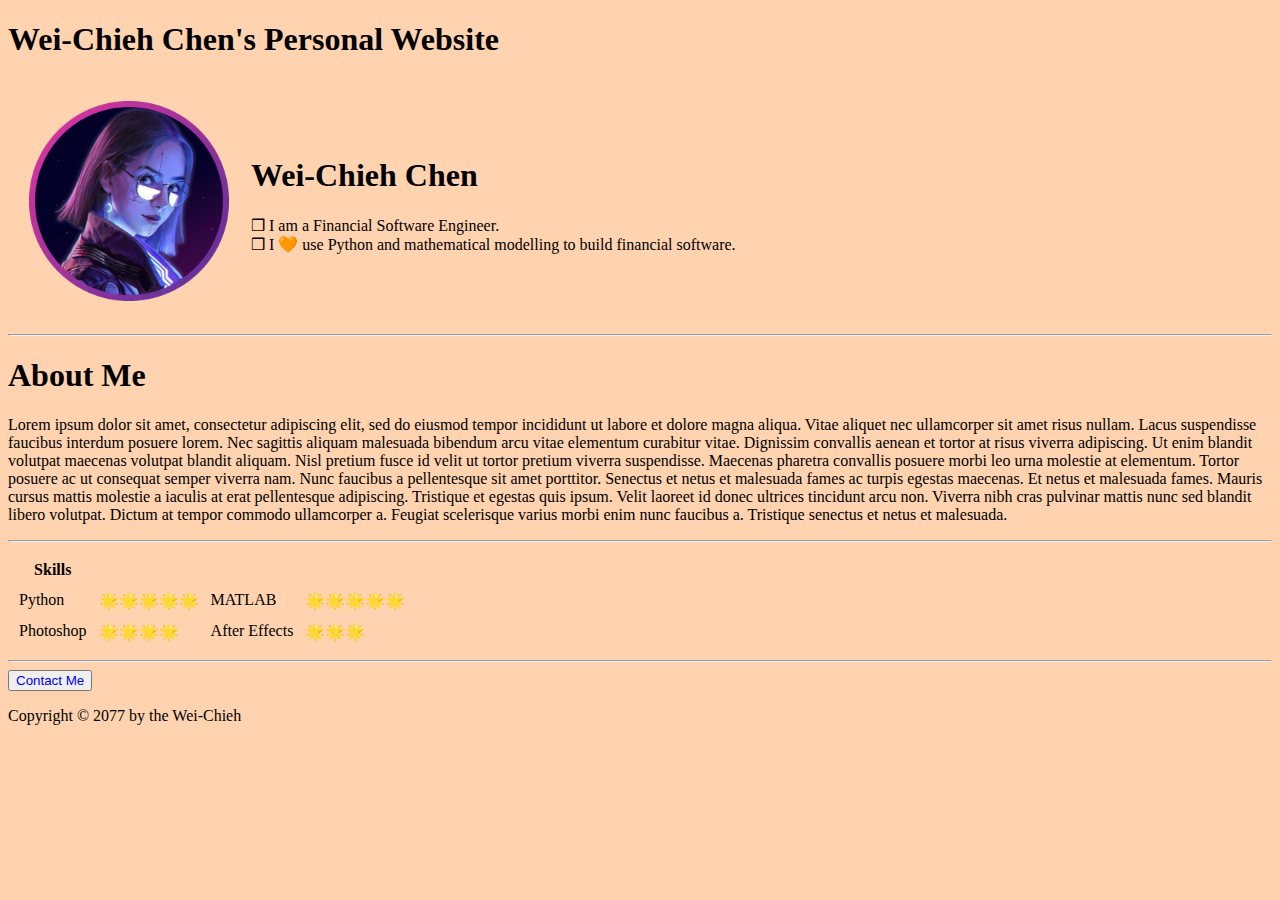
==== index.html @ 42e2ca26 "init commit of test website for practicing" ====
<!DOCTYPE html>

<html>
<title>
  Wei-Chieh Chen's Personal Website
</title>

<head>
  <h1>Wei-Chieh Chen's Personal Website</h1>
</head>

<body bgcolor="FFD3B0">
  <div>
    <table cellspacing="20">
      <tr>
        <td>
          <img src="ProfilePicture.png" width=200 />
        </td>
        <td>
          <h1>Wei-Chieh Chen</h1>
          <p>&#10066; I am a Financial Software Engineer. <br>&#10066; I &#129505; use Python and mathematical modelling
            to build
            financial
            software.
          </p>
        </td>
      </tr>
    </table>
  </div>

  <hr>

  <div>
    <h1>About Me</h1>
    <p>Lorem ipsum dolor sit amet, consectetur adipiscing elit, sed do eiusmod tempor incididunt ut labore et dolore
      magna aliqua. Vitae aliquet nec ullamcorper sit amet risus nullam. Lacus suspendisse faucibus interdum posuere
      lorem. Nec sagittis aliquam malesuada bibendum arcu vitae elementum curabitur vitae. Dignissim convallis aenean et
      tortor at risus viverra adipiscing. Ut enim blandit volutpat maecenas volutpat blandit aliquam. Nisl pretium fusce
      id velit ut tortor pretium viverra suspendisse. Maecenas pharetra convallis posuere morbi leo urna molestie at
      elementum. Tortor posuere ac ut consequat semper viverra nam. Nunc faucibus a pellentesque sit amet porttitor.
      Senectus et netus et malesuada fames ac turpis egestas maecenas. Et netus et malesuada fames. Mauris cursus mattis
      molestie a iaculis at erat pellentesque adipiscing. Tristique et egestas quis ipsum. Velit laoreet id donec
      ultrices tincidunt arcu non. Viverra nibh cras pulvinar mattis nunc sed blandit libero volutpat. Dictum at tempor
      commodo ullamcorper a. Feugiat scelerisque varius morbi enim nunc faucibus a. Tristique senectus et netus et
      malesuada.</p>
  </div>
  <hr>
  <div>
    <table cellspacing="10">
      <thead>
        <th>Skills</th>
      </thead>
      <tr>
        <td>Python</td>
        <td>&#127775;&#127775;&#127775;&#127775;&#127775;</td>
        <td>MATLAB</td>
        <td>&#127775;&#127775;&#127775;&#127775;&#127775;</td>
      </tr>
      <tr>
        <td>Photoshop</td>
        <td>&#127775;&#127775;&#127775;&#127775;</td>
        <td>After Effects</td>
        <td>&#127775;&#127775;&#127775;</td>
      </tr>
    </table>
  </div>
  <hr>
  <button><a href="contact-me.html" style="text-decoration:none"> Contact Me </a></button>

  <footer>
    <p id="copyright">Copyright &copy; 2077 by the Wei-Chieh</p>
  </footer>
</body>

</html>
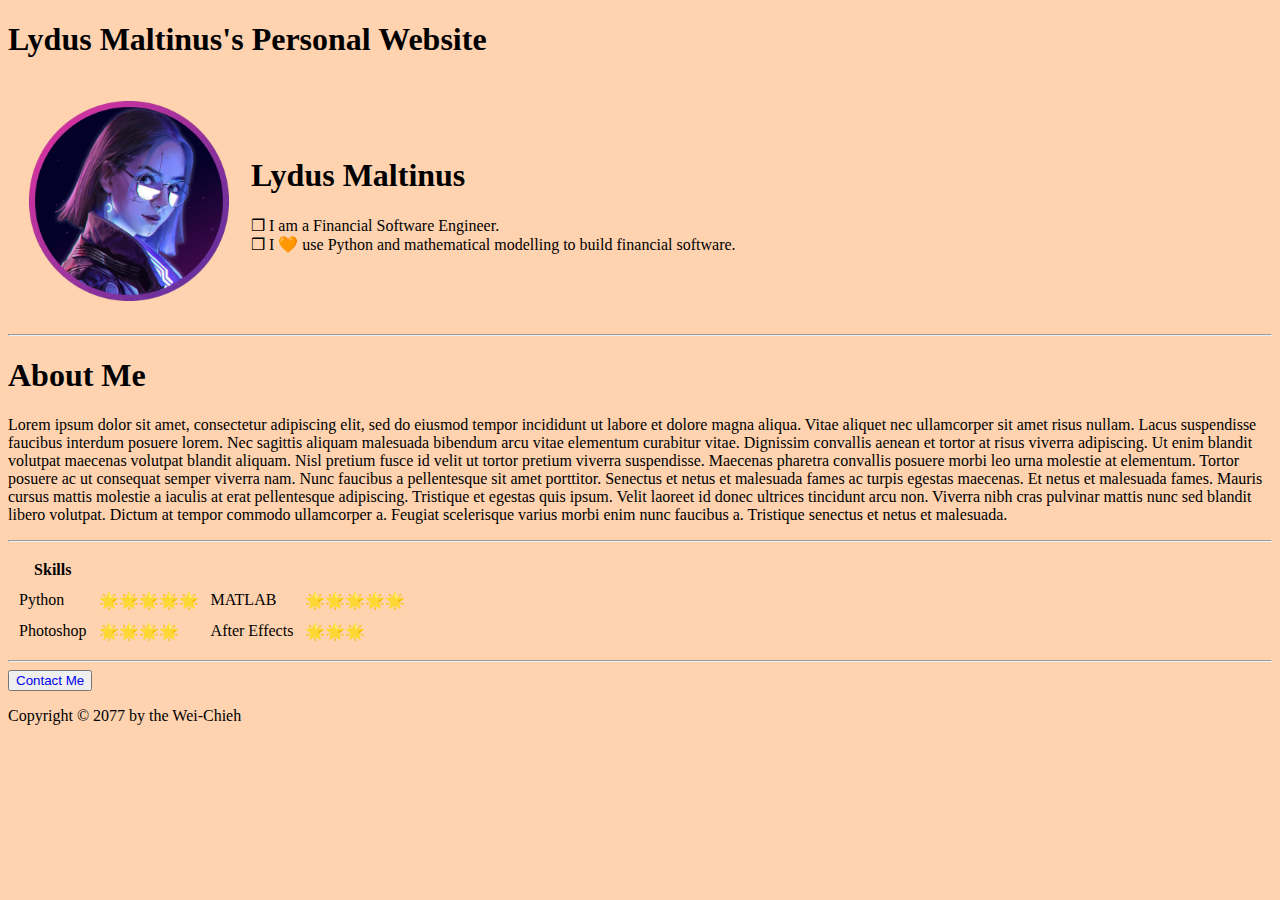
==== commit d49ba4e9: "change pw to email" ====
--- a/index.html
+++ b/index.html
@@ -2,11 +2,11 @@
 
 <html>
 <title>
-  Wei-Chieh Chen's Personal Website
+  Lydus Maltinus's Personal Website
 </title>
 
 <head>
-  <h1>Wei-Chieh Chen's Personal Website</h1>
+  <h1>Lydus Maltinus's Personal Website</h1>
 </head>
 
 <body bgcolor="FFD3B0">
@@ -17,7 +17,7 @@
           <img src="ProfilePicture.png" width=200 />
         </td>
         <td>
-          <h1>Wei-Chieh Chen</h1>
+          <h1>Lydus Maltinus</h1>
           <p>&#10066; I am a Financial Software Engineer. <br>&#10066; I &#129505; use Python and mathematical modelling
             to build
             financial
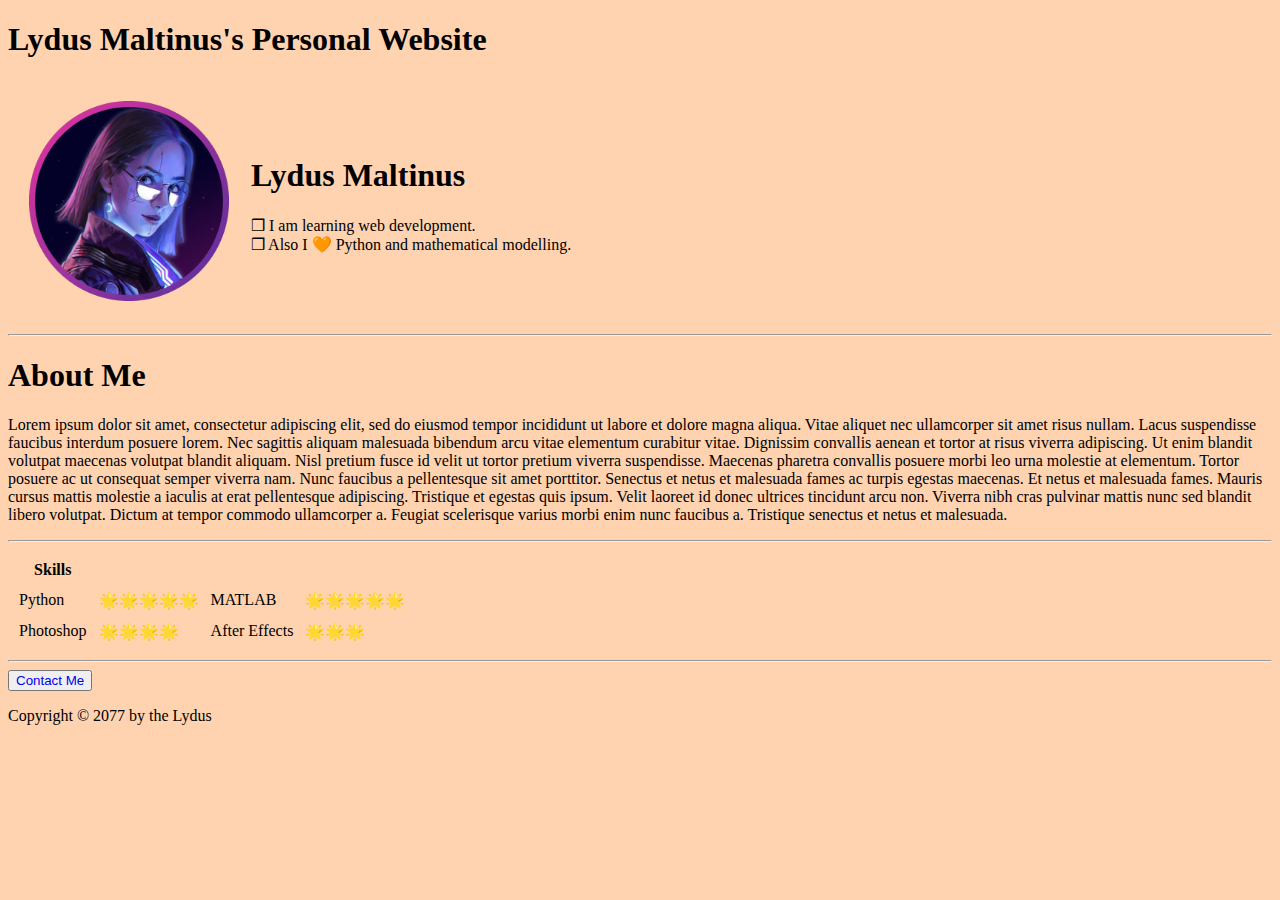
==== commit 20839c80: "Change names" ====
--- a/index.html
+++ b/index.html
@@ -18,10 +18,7 @@
         </td>
         <td>
           <h1>Lydus Maltinus</h1>
-          <p>&#10066; I am a Financial Software Engineer. <br>&#10066; I &#129505; use Python and mathematical modelling
-            to build
-            financial
-            software.
+          <p>&#10066; I am learning web development. <br>&#10066; Also I &#129505; Python and mathematical modelling.
           </p>
         </td>
       </tr>
@@ -68,7 +65,7 @@
   <button><a href="contact-me.html" style="text-decoration:none"> Contact Me </a></button>
 
   <footer>
-    <p id="copyright">Copyright &copy; 2077 by the Wei-Chieh</p>
+    <p id="copyright">Copyright &copy; 2077 by the Lydus</p>
   </footer>
 </body>
 
